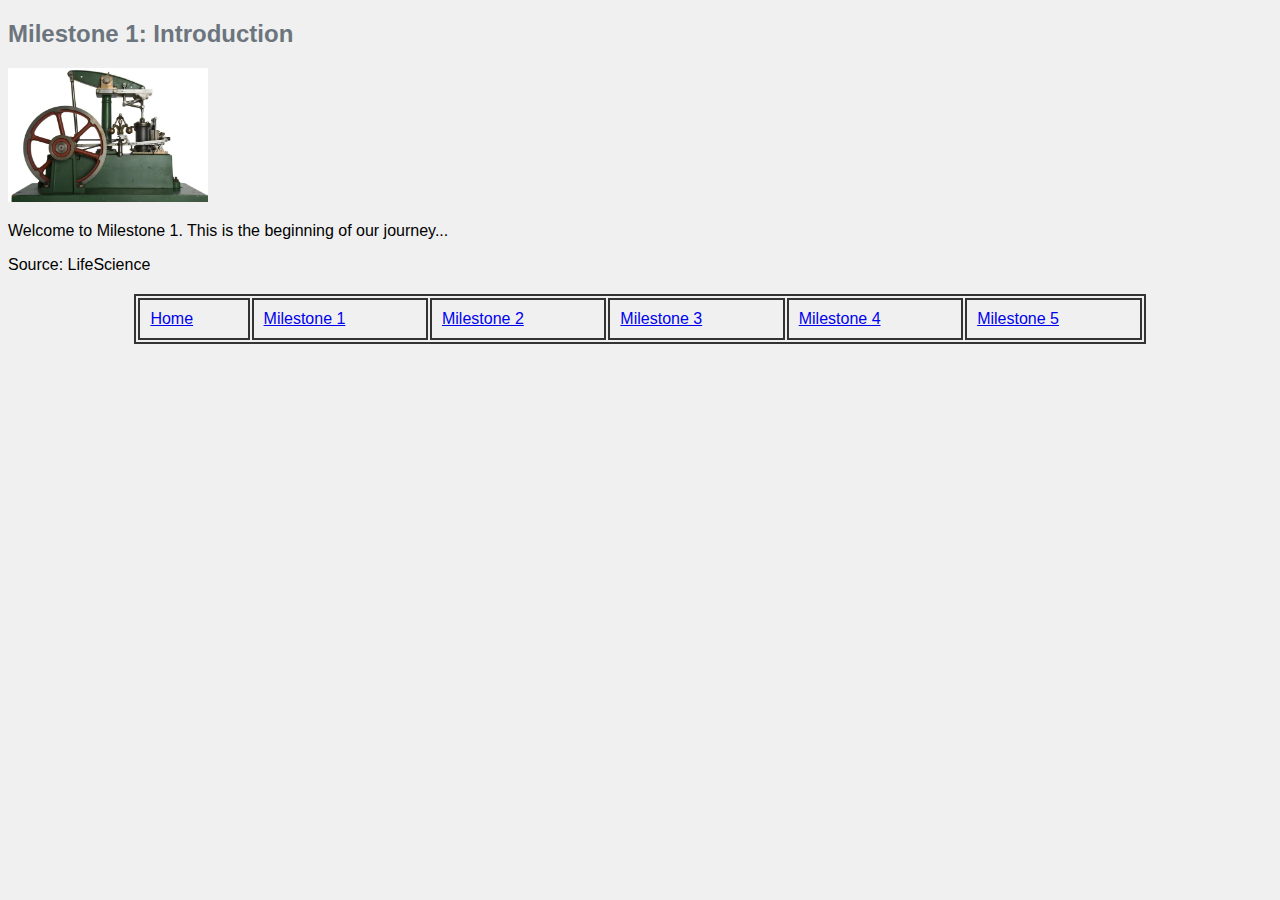
==== milestone1.html @ 61f5f23b "Update milestone1.html" ====
<!DOCTYPE html>
<html lang="en">
<head>
    <meta charset="UTF-8">
    <meta name="viewport" content="width=device-width, initial-scale=1.0">
    <title>Milestone 1: Introduction</title>
    <link rel="stylesheet" href="style.css">
</head>
<body>
    <div class="header milestone">
        <h2>Milestone 1: Introduction</h2>
    </div>
    <main>
        <div class="chapter-img">
            <a href="https://www.livescience.com/44186-who-invented-the-steam-engine.html"><img src="img/steamengine.webp" alt="Steam Engine" width="200"></a>
        </div>
        <div class="chapter-text">
            <p>Welcome to Milestone 1. This is the beginning of our journey...</p>
        </div>
    </main>
    <footer>
        <p>Source: LifeScience</p>
    </footer>
    <table class="navigation-table">
        <tr>
            <td><a href="index.html">Home</a></td>
            <td><a href="milestone1.html">Milestone 1</a></td>
            <td><a href="milestone2.html">Milestone 2</a></td>
            <td><a href="milestone3.html">Milestone 3</a></td>
            <td><a href="milestone4.html">Milestone 4</a></td>
            <td><a href="milestone5.html">Milestone 5</a></td>
        </tr>
    </table>
</body>
</html>
---- style.css ----
body {
    font-family: Arial, sans-serif;
    background-color: #f0f0f0; 
}

h1, h2 {
    color: #6c757d; 
}

ul {
    list-style-type: none;
}

li {
    margin-bottom: 20px;
    padding: 10px;
}

.milestone1 {
    background-color: #007bff;
    color: white;
}

.milestone2 {
    background-color: #28a745;
    color: white;
}

.milestone3 {
    background-color: #dc3545;
    color: white;
}

.milestone4 {
    background-color: #6c757d;
    color: white;
}

.milestone5 {
    background-color: #17a2b8;
    color: white;
}

table {
    width: 80%;
    margin: 20px auto;
    border: 2px solid #333;
}

th, td {
    border: 2px solid #333;
    padding: 10px;
    text-align: left;
}

#footer {
    text-align: center;
    font-size: 14px; 
    color: #999; 
}
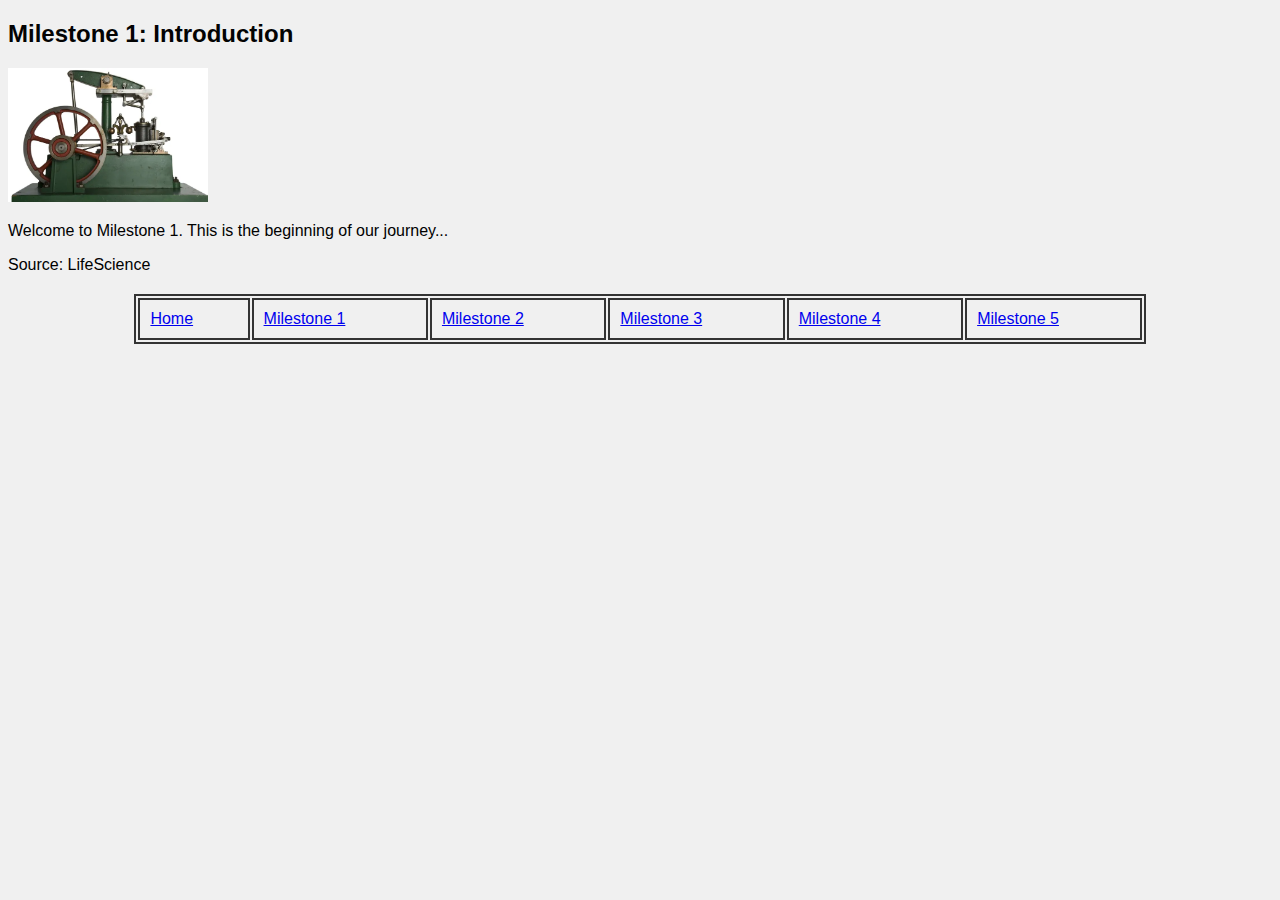
==== commit 262fad1c: "update" ====
--- a/milestone1.html
+++ b/milestone1.html
@@ -11,11 +11,13 @@
         <h2>Milestone 1: Introduction</h2>
     </div>
     <main>
-        <div class="chapter-img">
-            <a href="https://www.livescience.com/44186-who-invented-the-steam-engine.html"><img src="img/steamengine.webp" alt="Steam Engine" width="200"></a>
-        </div>
-        <div class="chapter-text">
-            <p>Welcome to Milestone 1. This is the beginning of our journey...</p>
+        <div class="chapter-content">
+            <div class="chapter-img">
+                <a href="https://www.livescience.com/44186-who-invented-the-steam-engine.html"><img src="img/steamengine.webp" alt="Steam Engine" width="200"></a>
+            </div>
+            <div class="chapter-text">
+                <p>Welcome to Milestone 1. This is the beginning of our journey...</p>
+            </div>
         </div>
     </main>
     <footer>
--- a/style.css
+++ b/style.css
@@ -4,7 +4,7 @@
 }
 
 h1, h2 {
-    color: #6c757d; 
+    color: #030303; 
 }
 
 ul {
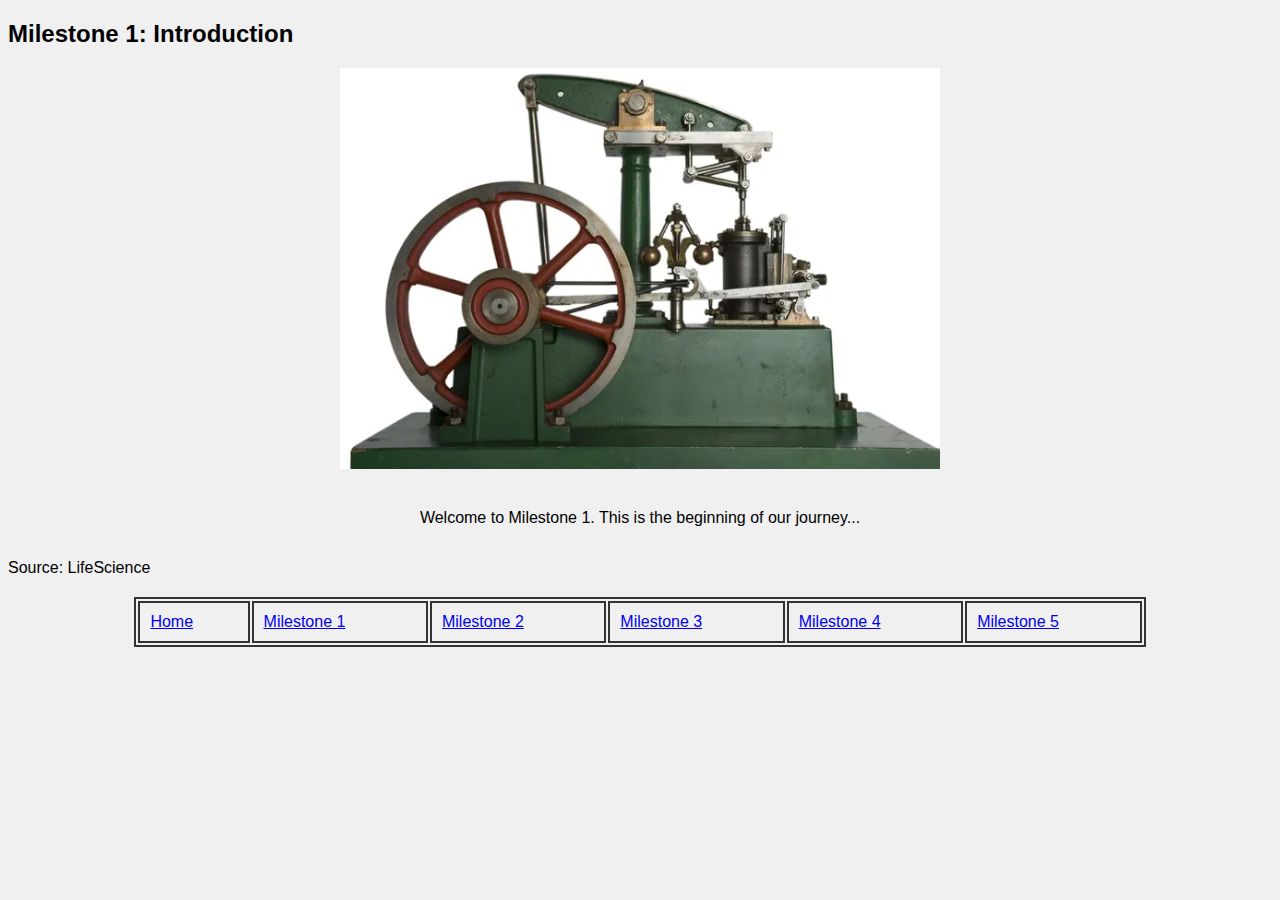
==== commit d62f4637: "update" ====
--- a/milestone1.html
+++ b/milestone1.html
@@ -13,7 +13,7 @@
     <main>
         <div class="chapter-content">
             <div class="chapter-img">
-                <a href="https://www.livescience.com/44186-who-invented-the-steam-engine.html"><img src="img/steamengine.webp" alt="Steam Engine" width="200"></a>
+                <a href="https://www.livescience.com/44186-who-invented-the-steam-engine.html"><img src="img/steamengine.webp" alt="Steam Engine" width="600"></a>
             </div>
             <div class="chapter-text">
                 <p>Welcome to Milestone 1. This is the beginning of our journey...</p>
--- a/style.css
+++ b/style.css
@@ -58,3 +58,16 @@
     font-size: 14px; 
     color: #999; 
 }
+.chapter-content {
+    display: flex;
+    flex-direction: column;
+    align-items: center;
+}
+
+.chapter-img {
+    margin-bottom: 20px;
+}
+
+.chapter-text {
+    text-align: center;
+}
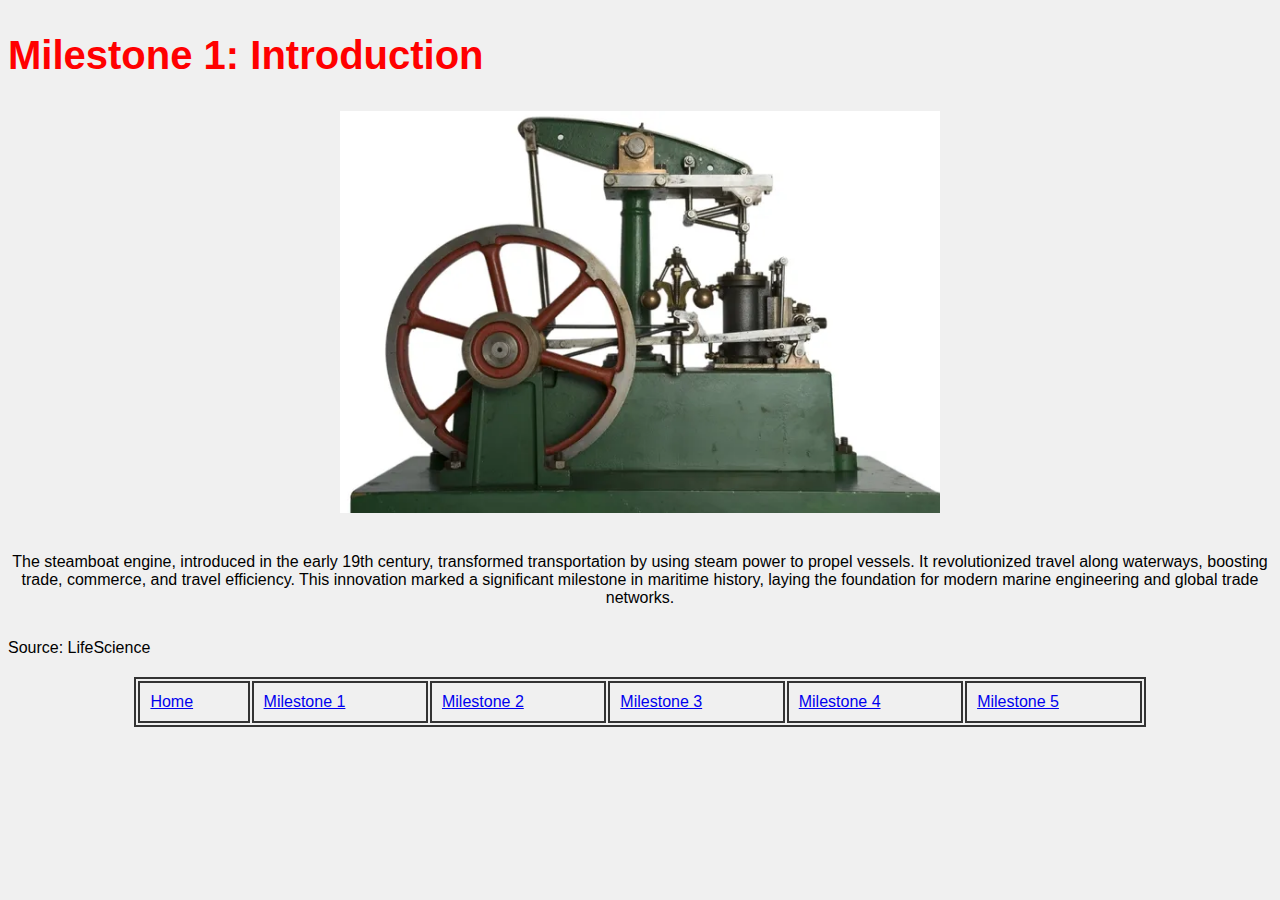
==== commit 74c0ced5: "update" ====
--- a/milestone1.html
+++ b/milestone1.html
@@ -16,7 +16,7 @@
                 <a href="https://www.livescience.com/44186-who-invented-the-steam-engine.html"><img src="img/steamengine.webp" alt="Steam Engine" width="600"></a>
             </div>
             <div class="chapter-text">
-                <p>Welcome to Milestone 1. This is the beginning of our journey...</p>
+                <p>The steamboat engine, introduced in the early 19th century, transformed transportation by using steam power to propel vessels. It revolutionized travel along waterways, boosting trade, commerce, and travel efficiency. This innovation marked a significant milestone in maritime history, laying the foundation for modern marine engineering and global trade networks.</p>
             </div>
         </div>
     </main>
--- a/style.css
+++ b/style.css
@@ -71,3 +71,12 @@
 .chapter-text {
     text-align: center;
 }
+
+.header.milestone h2 {
+    color: red;
+    font-size: 40px;
+    font-family: Fantasy, sans-serif; 
+}
+.header h2:hover {
+    color: skyblue;
+}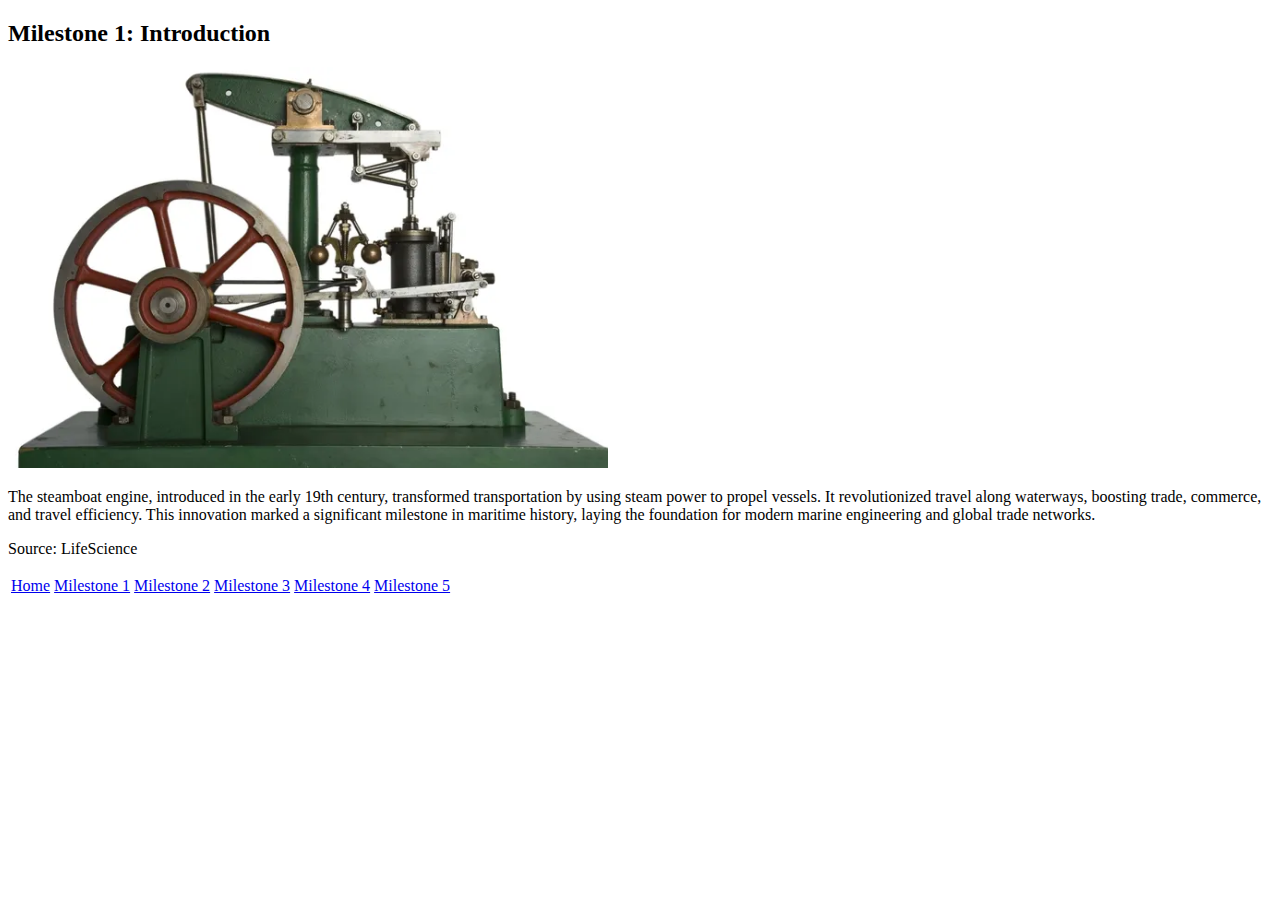
==== commit 9cb12f7b: "update" ====
--- a/milestone1.html
+++ b/milestone1.html
@@ -1,12 +1,16 @@
-<!DOCTYPE html>
+<!doctype html>
 <html lang="en">
-<head>
-    <meta charset="UTF-8">
-    <meta name="viewport" content="width=device-width, initial-scale=1.0">
+  <head>
+    <!-- Required meta tags -->
+    <meta charset="utf-8">
+    <meta name="viewport" content="width=device-width, initial-scale=1">
+
+    <!-- Bootstrap CSS -->
+    <link href="https://cdn.jsdelivr.net/npm/bootstrap@5.1.3/dist/css/bootstrap.min.css" rel="stylesheet" integrity="sha384-1BmE4kWBq78iYhFldvKuhfTAU6auU8tT94WrHftjDbrCEXSU1oBoqyl2QvZ6jIW3" crossorigin="anonymous">
+
     <title>Milestone 1: Introduction</title>
-    <link rel="stylesheet" href="style.css">
-</head>
-<body>
+  </head>
+  <body>
     <div class="header milestone">
         <h2>Milestone 1: Introduction</h2>
     </div>
@@ -33,5 +37,8 @@
             <td><a href="milestone5.html">Milestone 5</a></td>
         </tr>
     </table>
-</body>
+
+    <!-- Bootstrap JS -->
+    <script src="https://cdn.jsdelivr.net/npm/bootstrap@5.1.3/dist/js/bootstrap.bundle.min.js" integrity="sha384-ka7Sk0Gln4gmtz2MlQnikT1wXgYsOg+OMhuP+IlRH9sENBO0LRn5q+8nbTov4+1p" crossorigin="anonymous"></script>
+  </body>
 </html>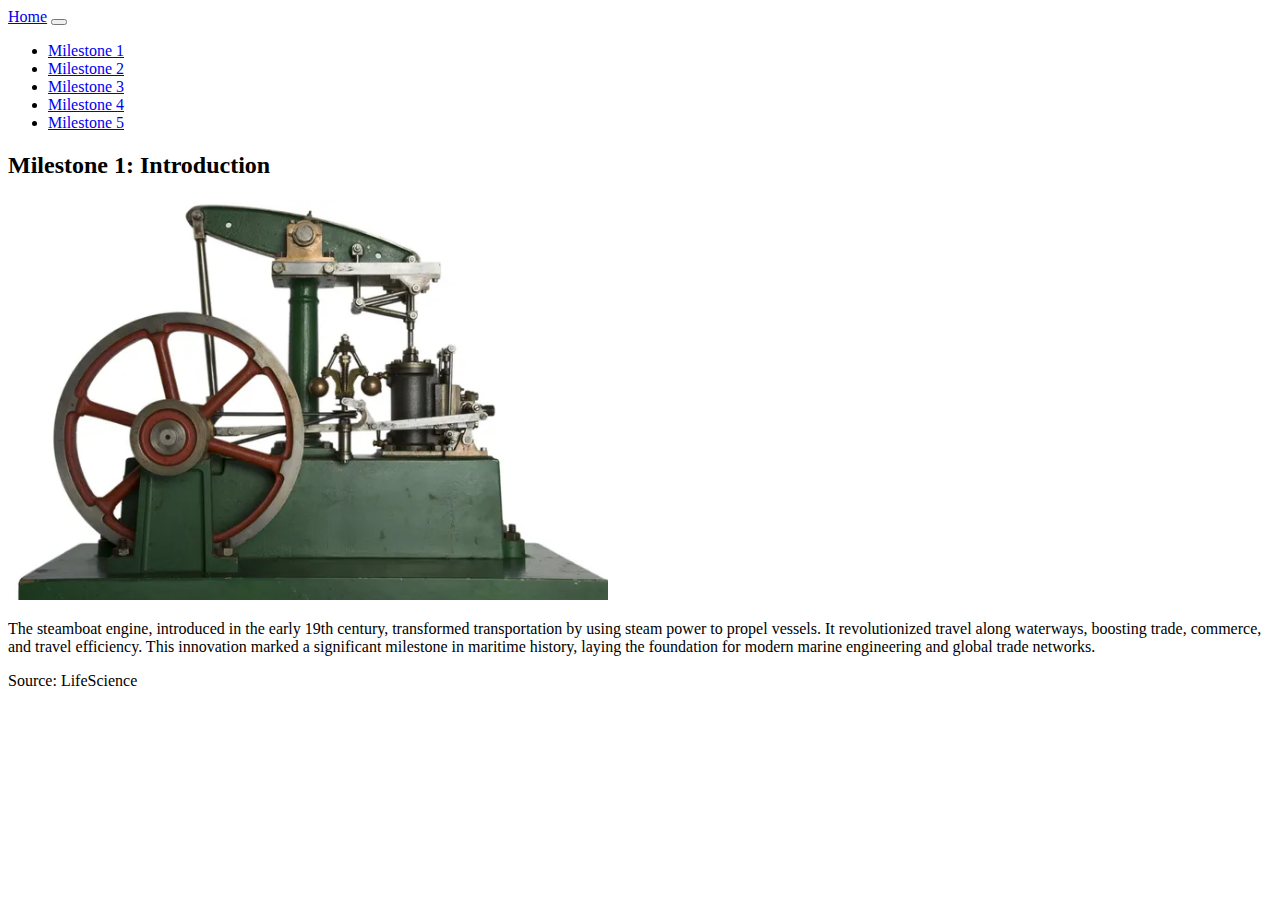
==== commit d3140985: "update" ====
--- a/milestone1.html
+++ b/milestone1.html
@@ -1,16 +1,44 @@
 <!doctype html>
 <html lang="en">
-  <head>
+<head>
     <!-- Required meta tags -->
     <meta charset="utf-8">
     <meta name="viewport" content="width=device-width, initial-scale=1">
 
     <!-- Bootstrap CSS -->
     <link href="https://cdn.jsdelivr.net/npm/bootstrap@5.1.3/dist/css/bootstrap.min.css" rel="stylesheet" integrity="sha384-1BmE4kWBq78iYhFldvKuhfTAU6auU8tT94WrHftjDbrCEXSU1oBoqyl2QvZ6jIW3" crossorigin="anonymous">
+    <link rel="stylesheet" href="styles.css">
+    <title>Milestone 1: Introduction</title>
+</head>
+<body>
+    <nav class="navbar navbar-expand-lg navbar-dark bg-dark">
+        <div class="container-fluid">
+            <a class="navbar-brand" href="index.html">Home</a>
+            <button class="navbar-toggler" type="button" data-bs-toggle="collapse" data-bs-target="#navbarNav" aria-controls="navbarNav" aria-expanded="false" aria-label="Toggle navigation">
+                <span class="navbar-toggler-icon"></span>
+            </button>
+            <div class="collapse navbar-collapse" id="navbarNav">
+                <ul class="navbar-nav">
+                    <li class="nav-item">
+                        <a class="nav-link" href="milestone1.html">Milestone 1</a>
+                    </li>
+                    <li class="nav-item">
+                        <a class="nav-link" href="milestone2.html">Milestone 2</a>
+                    </li>
+                    <li class="nav-item">
+                        <a class="nav-link" href="milestone3.html">Milestone 3</a>
+                    </li>
+                    <li class="nav-item">
+                        <a class="nav-link" href="milestone4.html">Milestone 4</a>
+                    </li>
+                    <li class="nav-item">
+                        <a class="nav-link" href="milestone5.html">Milestone 5</a>
+                    </li>
+                </ul>
+            </div>
+        </div>
+    </nav>
 
-    <title>Milestone 1: Introduction</title>
-  </head>
-  <body>
     <div class="header milestone">
         <h2>Milestone 1: Introduction</h2>
     </div>
@@ -27,18 +55,8 @@
     <footer>
         <p>Source: LifeScience</p>
     </footer>
-    <table class="navigation-table">
-        <tr>
-            <td><a href="index.html">Home</a></td>
-            <td><a href="milestone1.html">Milestone 1</a></td>
-            <td><a href="milestone2.html">Milestone 2</a></td>
-            <td><a href="milestone3.html">Milestone 3</a></td>
-            <td><a href="milestone4.html">Milestone 4</a></td>
-            <td><a href="milestone5.html">Milestone 5</a></td>
-        </tr>
-    </table>
 
     <!-- Bootstrap JS -->
     <script src="https://cdn.jsdelivr.net/npm/bootstrap@5.1.3/dist/js/bootstrap.bundle.min.js" integrity="sha384-ka7Sk0Gln4gmtz2MlQnikT1wXgYsOg+OMhuP+IlRH9sENBO0LRn5q+8nbTov4+1p" crossorigin="anonymous"></script>
-  </body>
+</body>
 </html>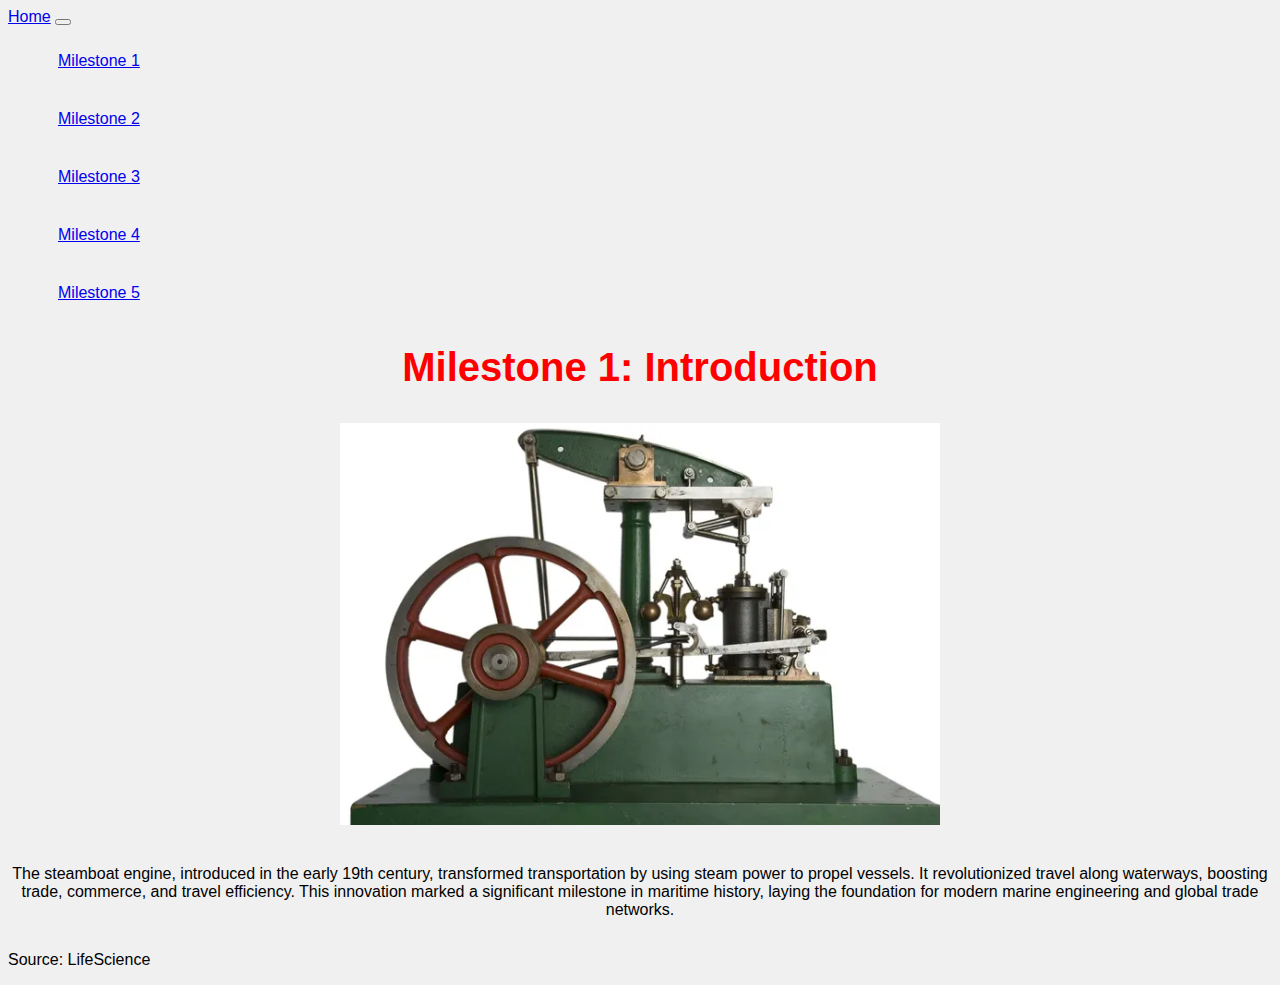
==== commit 902eb671: "update" ====
--- a/milestone1.html
+++ b/milestone1.html
@@ -7,7 +7,7 @@
 
     <!-- Bootstrap CSS -->
     <link href="https://cdn.jsdelivr.net/npm/bootstrap@5.1.3/dist/css/bootstrap.min.css" rel="stylesheet" integrity="sha384-1BmE4kWBq78iYhFldvKuhfTAU6auU8tT94WrHftjDbrCEXSU1oBoqyl2QvZ6jIW3" crossorigin="anonymous">
-    <link rel="stylesheet" href="styles.css">
+    <link rel="stylesheet" href="style.css">
     <title>Milestone 1: Introduction</title>
 </head>
 <body>
--- a/style.css
+++ b/style.css
@@ -0,0 +1,85 @@
+body {
+    font-family: Arial, sans-serif;
+    background-color: #f0f0f0; 
+}
+
+h1, h2 {
+    color: #030303; 
+}
+
+ul {
+    list-style-type: none;
+}
+
+li {
+    margin-bottom: 20px;
+    padding: 10px;
+}
+
+.milestone1 {
+    background-color: #007bff;
+    color: white;
+}
+
+.milestone2 {
+    background-color: #28a745;
+    color: white;
+}
+
+.milestone3 {
+    background-color: #dc3545;
+    color: white;
+}
+
+.milestone4 {
+    background-color: #6c757d;
+    color: white;
+}
+
+.milestone5 {
+    background-color: #17a2b8;
+    color: white;
+}
+
+table {
+    width: 80%;
+    margin: 20px auto;
+    border: 2px solid #333;
+}
+
+th, td {
+    border: 2px solid #333;
+    padding: 10px;
+    text-align: left;
+}
+
+#footer {
+    text-align: center;
+    font-size: 14px; 
+    color: #999; 
+}
+.chapter-content {
+    display: flex;
+    flex-direction: column;
+    align-items: center;
+}
+
+.chapter-img {
+    margin-bottom: 20px;
+}
+
+.chapter-text {
+    text-align: center;
+}
+
+.header.milestone h2 {
+    color: red;
+    font-size: 40px;
+    font-family: Fantasy, sans-serif; 
+}
+.header h2:hover {
+    color: skyblue;
+}
+.header.milestone {
+    text-align: center;
+}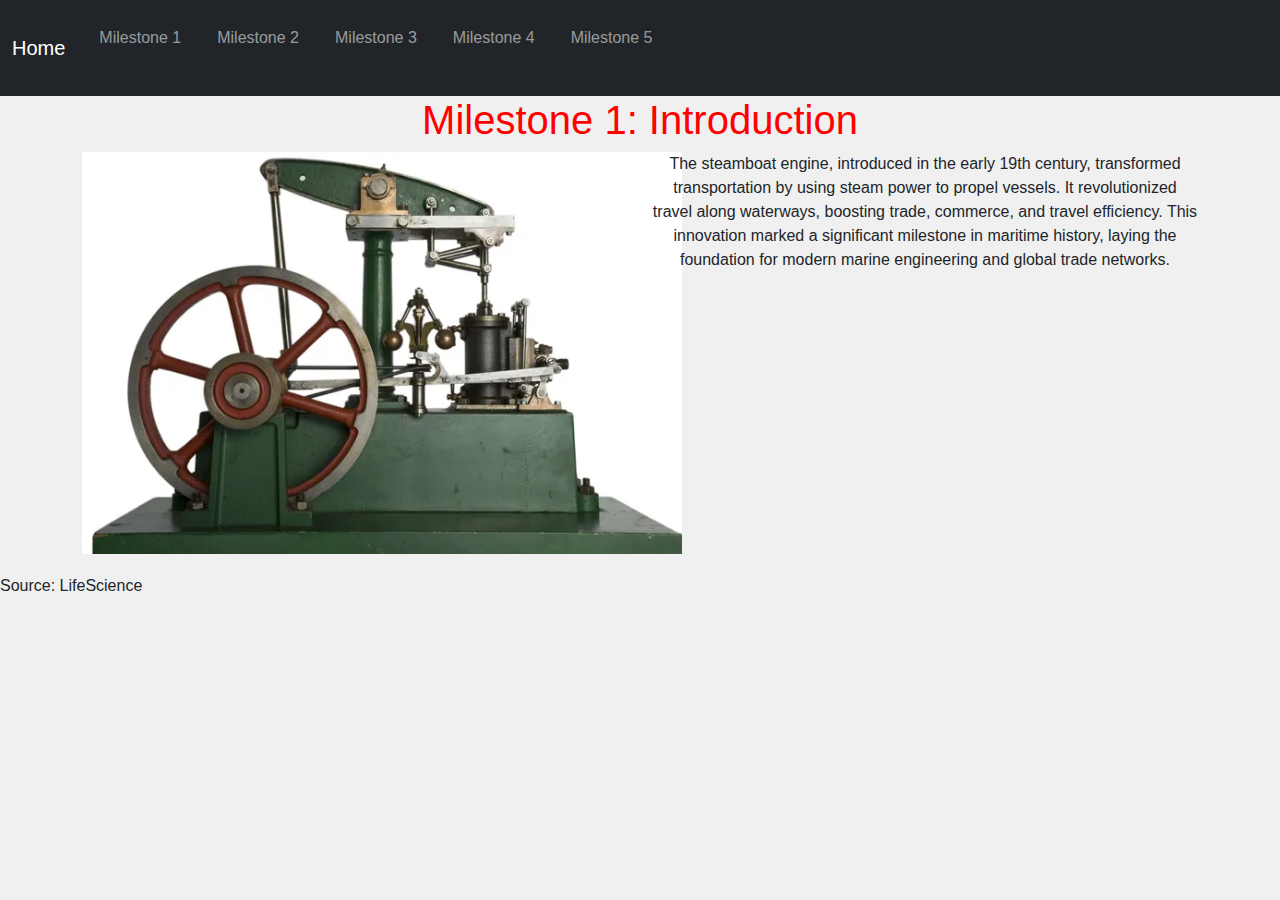
==== commit 6e826a09: "Update milestone1.html" ====
--- a/milestone1.html
+++ b/milestone1.html
@@ -1,4 +1,4 @@
-<!doctype html>
+<!DOCTYPE html>
 <html lang="en">
 <head>
     <!-- Required meta tags -->
@@ -6,7 +6,7 @@
     <meta name="viewport" content="width=device-width, initial-scale=1">
 
     <!-- Bootstrap CSS -->
-    <link href="https://cdn.jsdelivr.net/npm/bootstrap@5.1.3/dist/css/bootstrap.min.css" rel="stylesheet" integrity="sha384-1BmE4kWBq78iYhFldvKuhfTAU6auU8tT94WrHftjDbrCEXSU1oBoqyl2QvZ6jIW3" crossorigin="anonymous">
+    <link href="https://cdn.jsdelivr.net/npm/bootstrap@5.1.3/dist/css/bootstrap.min.css" rel="stylesheet">
     <link rel="stylesheet" href="style.css">
     <title>Milestone 1: Introduction</title>
 </head>
@@ -43,12 +43,18 @@
         <h2>Milestone 1: Introduction</h2>
     </div>
     <main>
-        <div class="chapter-content">
-            <div class="chapter-img">
-                <a href="https://www.livescience.com/44186-who-invented-the-steam-engine.html"><img src="img/steamengine.webp" alt="Steam Engine" width="600"></a>
-            </div>
-            <div class="chapter-text">
-                <p>The steamboat engine, introduced in the early 19th century, transformed transportation by using steam power to propel vessels. It revolutionized travel along waterways, boosting trade, commerce, and travel efficiency. This innovation marked a significant milestone in maritime history, laying the foundation for modern marine engineering and global trade networks.</p>
+        <div class="container">
+            <div class="row">
+                <div class="col-md-6">
+                    <div class="chapter-img">
+                        <a href="https://www.livescience.com/44186-who-invented-the-steam-engine.html"><img src="img/steamengine.webp" alt="Steam Engine" width="600"></a>
+                    </div>
+                </div>
+                <div class="col-md-6">
+                    <div class="chapter-text">
+                        <p>The steamboat engine, introduced in the early 19th century, transformed transportation by using steam power to propel vessels. It revolutionized travel along waterways, boosting trade, commerce, and travel efficiency. This innovation marked a significant milestone in maritime history, laying the foundation for modern marine engineering and global trade networks.</p>
+                    </div>
+                </div>
             </div>
         </div>
     </main>
